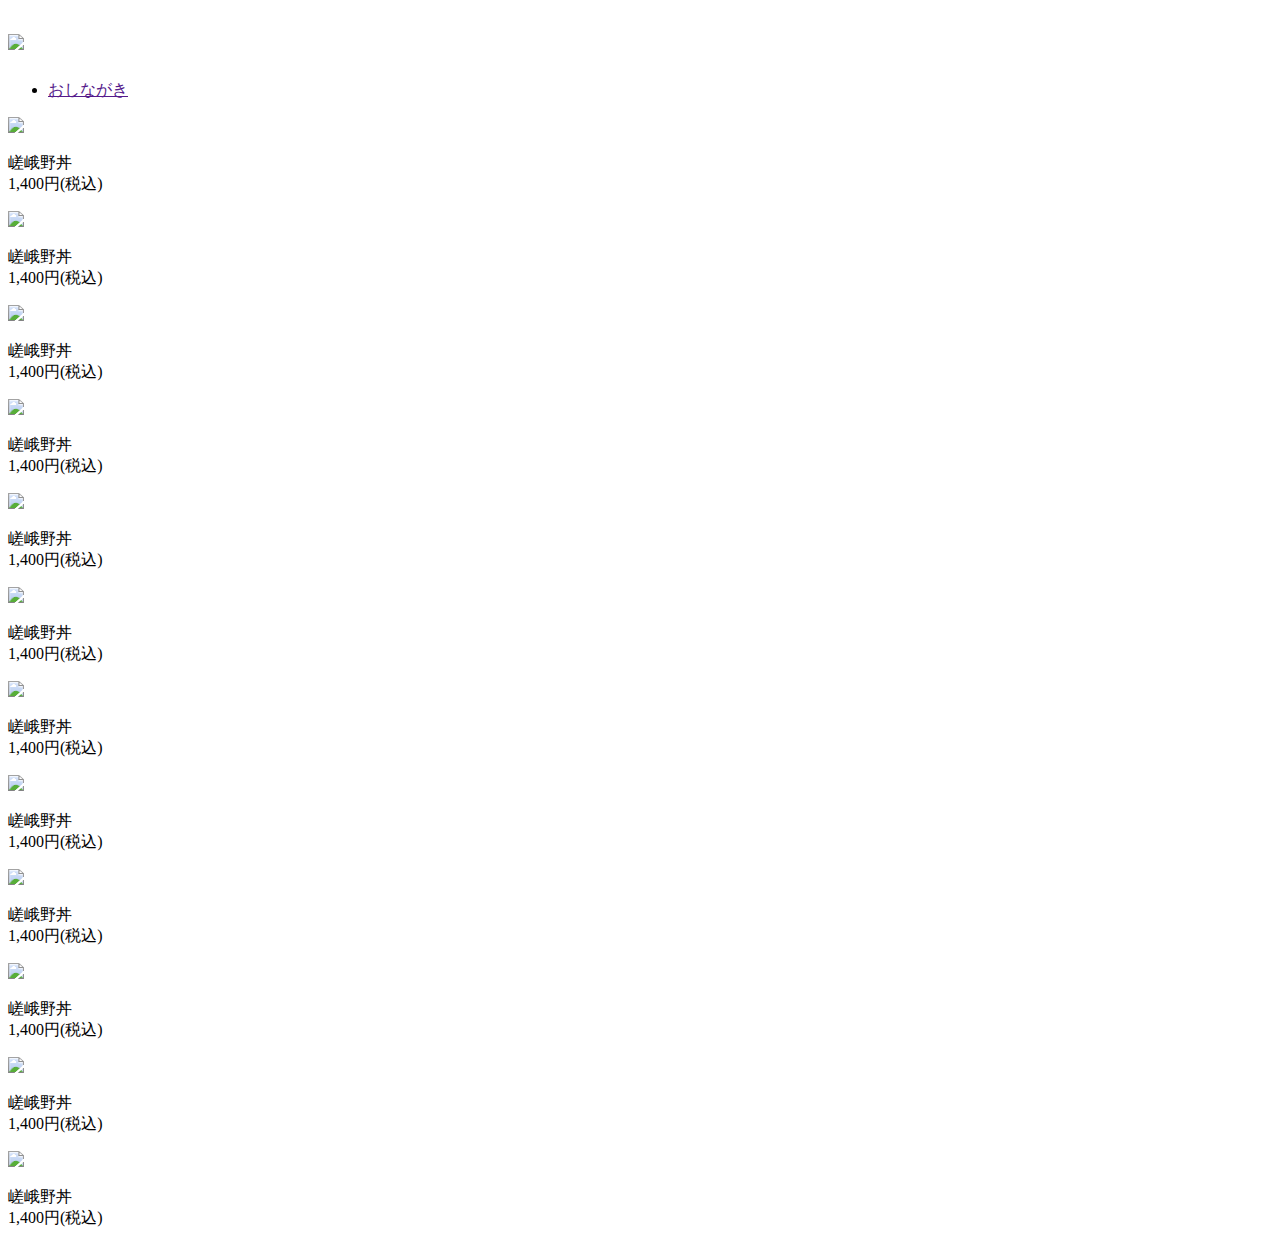
==== randon-menu.html @ e9daf94c "Create randon-menu.html" ====
<!DOCTYPE html>
<html lang="ja">
 <head>
	<meta charset="utf-8">
	<link rel="stylesheet"  href="randon-menu.css">
    <title>京都嵐山　嵐丼</title>	
 </head>

 <body>
  <div class="header-wrap">
        <div class="header-left">
          <div class="header-logo">
              <h1><img src="image/randon-logo_0001.png"></h1>
          </div>
        
          <div class="left-nav">
                <ul>
                    <li><a href="">おしながき</a></li>
                </ul>
          </div>
        </div>

        <div class="header-right">
            <div class="right-nav"></div>
            <div class="menu-wrap">
                <div class="menu">
                    <img src="image/sagano.JPG">
                    <p>嵯峨野丼<br>1,400円(税込)</p>
                  </div>
                <div class="menu">
                    <img src="image/sagano.JPG">
                    <p>嵯峨野丼<br>1,400円(税込)</p>
                  </div>
                <div class="menu">
                    <img src="image/sagano.JPG">
                    <p>嵯峨野丼<br>1,400円(税込)</p>
                  </div>
                <div class="menu">
                    <img src="image/sagano.JPG">
                    <p>嵯峨野丼<br>1,400円(税込)</p>
                  </div>
                <div class="menu">
                    <img src="image/sagano.JPG">
                    <p>嵯峨野丼<br>1,400円(税込)</p>
                  </div>
                <div class="menu">
                    <img src="image/sagano.JPG">
                    <p>嵯峨野丼<br>1,400円(税込)</p>
                  </div>
                <div class="menu">
                    <img src="image/sagano.JPG">
                    <p>嵯峨野丼<br>1,400円(税込)</p>
                  </div>
                <div class="menu">
                    <img src="image/sagano.JPG">
                    <p>嵯峨野丼<br>1,400円(税込)</p>
                  </div>
                <div class="menu">
                    <img src="image/sagano.JPG">
                    <p>嵯峨野丼<br>1,400円(税込)</p>
                  </div>
                <div class="menu">
                    <img src="image/sagano.JPG">
                    <p>嵯峨野丼<br>1,400円(税込)</p>
                  </div>
                <div class="menu">
                    <img src="image/sagano.JPG">
                    <p>嵯峨野丼<br>1,400円(税込)</p>
                  </div>
                <div class="menu">
                    <img src="image/sagano.JPG">
                    <p>嵯峨野丼<br>1,400円(税込)</p>
                  </div>
            </div>
        </div>
    </div>
        <div class="back"></div>
        <div class="right-nav2"></div>
</body>
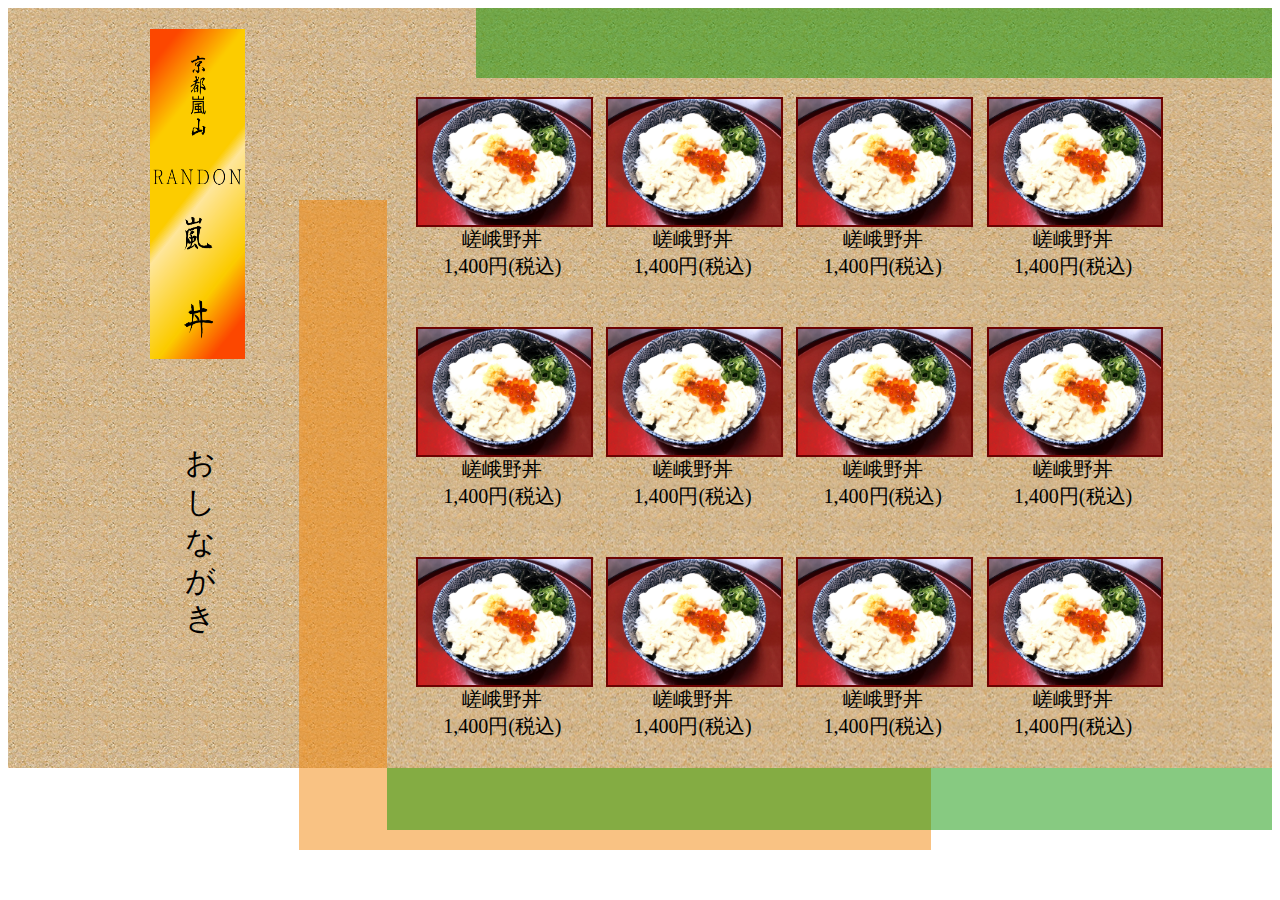
==== commit 941f7904: "Update randon-menu.html" ====
--- a/randon-menu.html
+++ b/randon-menu.html
@@ -2,6 +2,7 @@
 <html lang="ja">
  <head>
 	<meta charset="utf-8">
+    <meta name="viewport" content="width=device-width,initial-scale=1.0,minimum-scale=1.0">
 	<link rel="stylesheet"  href="randon-menu.css">
     <title>京都嵐山　嵐丼</title>	
  </head>
--- a/randon-menu.css
+++ b/randon-menu.css
@@ -0,0 +1,136 @@
+body{
+    font-family: 游明朝;
+}
+
+@media screen and (max-width: 600px){
+        .header-wrap{
+            display: block!important;
+        }
+
+        .header-left{
+            display: none!important;
+        }
+
+        .header-right{
+            width: 100%!important;
+        }
+
+        .menu{
+            width: 30%!important;
+        }
+
+        .menu p{
+            font-size: 15px!important;
+        }
+
+        .right-nav2{
+            display: none!important;
+        }
+
+        .back{
+            display: none;
+        }
+
+        .right-nav{
+            display: none;
+        }
+    
+
+
+
+
+}
+
+.header-wrap{
+    display: flex;
+    background-image: url(image/haikei2_0002.png);
+}
+
+.header-left{
+    width:30%;
+    display: flex;
+    flex-direction: column;
+    justify-content: flex-start;
+    text-align: center;
+}
+.header-logo h1 img{
+    width: 25%;
+    height: 330px;
+}
+
+.header-left a{
+    text-decoration: none;
+    color: black;
+}
+.header-left ul{
+    list-style: none;
+    writing-mode: vertical-rl;
+    letter-spacing: 0.3em;
+    text-align: left;
+    line-height: 2;
+    margin: 0 auto;
+    
+}
+
+.header-left li{
+    font-family: "游明朝";
+    font-size: 30px;
+    padding-left: 5px;
+    
+}
+
+.header-right{
+    width: 70%;
+}
+
+.header-right img{
+    width: 100%;
+    z-index: 100;
+}
+
+.right-nav{
+    height: 70px;
+    background: rgba(15, 150, 3, 0.5);
+    margin-left: 10%;
+}
+
+.back{
+    background:rgba(243, 133, 8, 0.5);
+    width: 50%;
+    height: 650px;
+    transition: 0.3;
+    margin-top: -45%;
+    margin-left: 23%;
+}
+
+.menu-wrap{
+    display: flex;
+    flex-wrap: wrap;
+    background-image: url(image/haikei2_0002.png);
+    padding-left: 20px;
+}
+
+.menu{
+    width: 20%;
+    margin: 1%;
+    padding-top: 10px;
+    text-align: center;
+
+}
+
+.menu img{
+    border: solid 2px rgb(109, 2, 2);
+}
+
+.menu p{
+    font-size: 20px;
+    margin-top: -5px;  
+}
+
+.right-nav2{
+    height: 70px;
+    background: rgba(15, 150, 3, 0.5);
+    margin-left: 30%;
+    margin-top: -90px;
+}
+
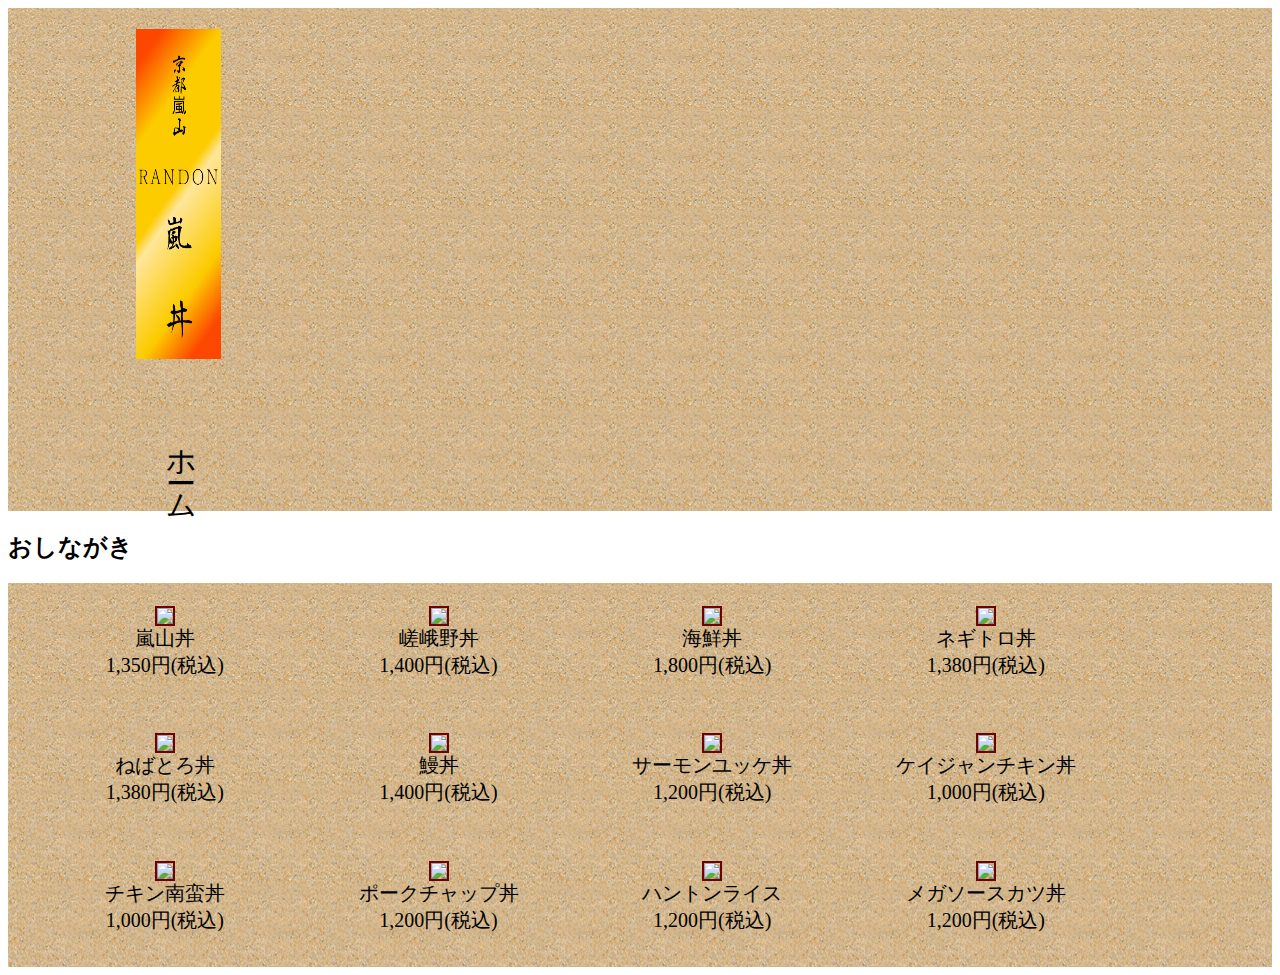
==== commit 8c1d927e: "Update randon-menu.html" ====
--- a/randon-menu.html
+++ b/randon-menu.html
@@ -16,65 +16,70 @@
         
           <div class="left-nav">
                 <ul>
-                    <li><a href="">おしながき</a></li>
+                    <li><a href="">ホーム</a></li>
                 </ul>
           </div>
         </div>
 
-        <div class="header-right">
             <div class="right-nav"></div>
+            <div class="header-right">
+              <img src="randon/集合2-1.jpg" alt="">
+            </div>
+           
+  </div>
+           <h2>おしながき</h2>
             <div class="menu-wrap">
                 <div class="menu">
-                    <img src="image/sagano.JPG">
+                    <img src="randon/arasiyama.png">
+                    <p>嵐山丼<br>1,350円(税込)</p>
+                  </div>
+                <div class="menu">
+                    <img src="randon/sagano.png">
                     <p>嵯峨野丼<br>1,400円(税込)</p>
                   </div>
                 <div class="menu">
-                    <img src="image/sagano.JPG">
-                    <p>嵯峨野丼<br>1,400円(税込)</p>
+                    <img src="randon/kaisen.png">
+                    <p>海鮮丼<br>1,800円(税込)</p>
                   </div>
                 <div class="menu">
-                    <img src="image/sagano.JPG">
-                    <p>嵯峨野丼<br>1,400円(税込)</p>
+                    <img src="randon/negitoro.png">
+                    <p>ネギトロ丼<br>1,380円(税込)</p>
                   </div>
                 <div class="menu">
-                    <img src="image/sagano.JPG">
-                    <p>嵯峨野丼<br>1,400円(税込)</p>
+                    <img src="randon/g">
+                    <p>ねばとろ丼<br>1,380円(税込)</p>
                   </div>
                 <div class="menu">
-                    <img src="image/sagano.JPG">
-                    <p>嵯峨野丼<br>1,400円(税込)</p>
+                    <img src="randon/unagi.png">
+                    <p>鰻丼<br>1,400円(税込)</p>
                   </div>
                 <div class="menu">
-                    <img src="image/sagano.JPG">
-                    <p>嵯峨野丼<br>1,400円(税込)</p>
+                    <img src="randon/sa-mon.png">
+                    <p>サーモンユッケ丼<br>1,200円(税込)</p>
                   </div>
                 <div class="menu">
-                    <img src="image/sagano.JPG">
-                    <p>嵯峨野丼<br>1,400円(税込)</p>
+                    <img src="randon/keijan.png">
+                    <p>ケイジャンチキン丼<br>1,000円(税込)</p>
                   </div>
                 <div class="menu">
-                    <img src="image/sagano.JPG">
-                    <p>嵯峨野丼<br>1,400円(税込)</p>
+                    <img src="randon/">
+                    <p>チキン南蛮丼<br>1,000円(税込)</p>
                   </div>
                 <div class="menu">
-                    <img src="image/sagano.JPG">
-                    <p>嵯峨野丼<br>1,400円(税込)</p>
+                    <img src="randon/po-ku.png">
+                    <p>ポークチャップ丼<br>1,200円(税込)</p>
                   </div>
                 <div class="menu">
-                    <img src="image/sagano.JPG">
-                    <p>嵯峨野丼<br>1,400円(税込)</p>
+                    <img src="randon/hanton.png">
+                    <p>ハントンライス<br>1,200円(税込)</p>
                   </div>
                 <div class="menu">
-                    <img src="image/sagano.JPG">
-                    <p>嵯峨野丼<br>1,400円(税込)</p>
-                  </div>
-                <div class="menu">
-                    <img src="image/sagano.JPG">
-                    <p>嵯峨野丼<br>1,400円(税込)</p>
+                    <img src="randon/so-sukatu.png">
+                    <p>メガソースカツ丼<br>1,200円(税込)</p>
                   </div>
             </div>
-        </div>
-    </div>
-        <div class="back"></div>
-        <div class="right-nav2"></div>
+        
+    
+        
 </body>
+</html>
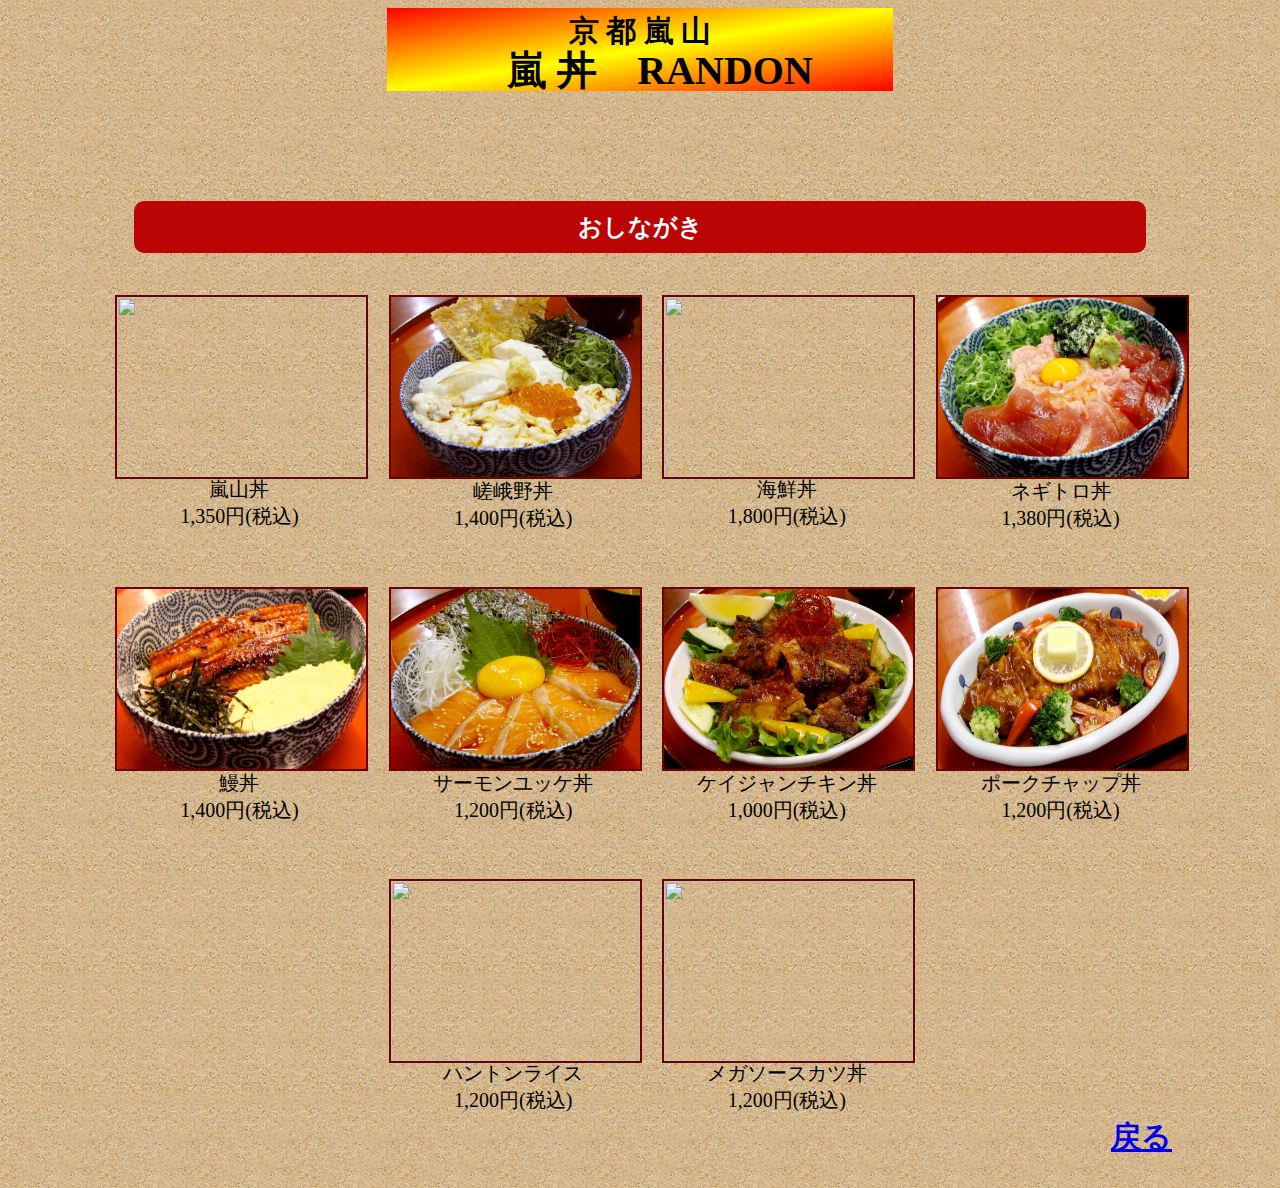
==== commit 22816bad: "Update randon-menu.html" ====
--- a/randon-menu.html
+++ b/randon-menu.html
@@ -8,24 +8,10 @@
  </head>
 
  <body>
+   <h1><span>京 都 嵐 山</span><br>　嵐 丼　RANDON</h1>
   <div class="header-wrap">
-        <div class="header-left">
-          <div class="header-logo">
-              <h1><img src="image/randon-logo_0001.png"></h1>
-          </div>
-        
-          <div class="left-nav">
-                <ul>
-                    <li><a href="">ホーム</a></li>
-                </ul>
-          </div>
-        </div>
-
-            <div class="right-nav"></div>
-            <div class="header-right">
-              <img src="randon/集合2-1.jpg" alt="">
-            </div>
-           
+       <img class="top1" src="randon/集合2.png" alt="">
+       <img class="top2" src="randon/集合1.png" alt="">
   </div>
            <h2>おしながき</h2>
             <div class="menu-wrap">
@@ -45,10 +31,7 @@
                     <img src="randon/negitoro.png">
                     <p>ネギトロ丼<br>1,380円(税込)</p>
                   </div>
-                <div class="menu">
-                    <img src="randon/g">
-                    <p>ねばとろ丼<br>1,380円(税込)</p>
-                  </div>
+              
                 <div class="menu">
                     <img src="randon/unagi.png">
                     <p>鰻丼<br>1,400円(税込)</p>
@@ -61,10 +44,7 @@
                     <img src="randon/keijan.png">
                     <p>ケイジャンチキン丼<br>1,000円(税込)</p>
                   </div>
-                <div class="menu">
-                    <img src="randon/">
-                    <p>チキン南蛮丼<br>1,000円(税込)</p>
-                  </div>
+                
                 <div class="menu">
                     <img src="randon/po-ku.png">
                     <p>ポークチャップ丼<br>1,200円(税込)</p>
@@ -79,7 +59,7 @@
                   </div>
             </div>
         
-    
+    <h3><a href="randon.html">戻る</a></h3>
         
 </body>
 </html>
--- a/randon-menu.css
+++ b/randon-menu.css
@@ -1,111 +1,85 @@
 body{
     font-family: 游明朝;
+    background: url(image/haikei2_0002.png);
 }
 
 @media screen and (max-width: 600px){
-        .header-wrap{
-            display: block!important;
+        body {
+            margin: 0 auto;
+            padding: 0 auto;
+            max-width: 375px;
         }
 
-        .header-left{
-            display: none!important;
+        .header-wrap {
+            flex-direction: column;
+            width: 100%;
         }
 
-        .header-right{
+        .header-left {
+            width: 100%!important;
+        }     
+
+        .header-right {
             width: 100%!important;
         }
 
+
+        h2{
+            text-align: center;
+            background-color: rgb(187, 4, 4);
+            color: white;
+            margin: 50px 10% 20px;
+            border-radius: 10px;
+        }
+
         .menu{
-            width: 30%!important;
+            width: 45%!important;
         }
 
         .menu p{
             font-size: 15px!important;
         }
-
-        .right-nav2{
-            display: none!important;
-        }
-
-        .back{
-            display: none;
-        }
-
-        .right-nav{
-            display: none;
-        }
-    
+}
 
 
 
+h1 {
+    text-align: center;
+    width: 40%;
+    margin: 0 auto;
+    background: linear-gradient(to bottom right, red, yellow,red);
+    font-size: 40px;
+    line-height: 1em;
+}
 
+h1 span {
+    font-size: 30px;
 }
 
 .header-wrap{
     display: flex;
+    justify-content: center;
     background-image: url(image/haikei2_0002.png);
 }
 
-.header-left{
-    width:30%;
-    display: flex;
-    flex-direction: column;
-    justify-content: flex-start;
-    text-align: center;
-}
-.header-logo h1 img{
-    width: 25%;
-    height: 330px;
+.header-wrap img {
+    width: 38%;
+    margin: 5px;
 }
 
-.header-left a{
-    text-decoration: none;
-    color: black;
-}
-.header-left ul{
-    list-style: none;
-    writing-mode: vertical-rl;
-    letter-spacing: 0.3em;
-    text-align: left;
-    line-height: 2;
-    margin: 0 auto;
-    
-}
-
-.header-left li{
-    font-family: "游明朝";
-    font-size: 30px;
-    padding-left: 5px;
-    
-}
-
-.header-right{
-    width: 70%;
-}
-
-.header-right img{
-    width: 100%;
-    z-index: 100;
-}
-
-.right-nav{
-    height: 70px;
-    background: rgba(15, 150, 3, 0.5);
-    margin-left: 10%;
-}
-
-.back{
-    background:rgba(243, 133, 8, 0.5);
-    width: 50%;
-    height: 650px;
-    transition: 0.3;
-    margin-top: -45%;
-    margin-left: 23%;
+h2{
+    text-align: center;
+    background-color: rgb(187, 4, 4);
+    color: white;
+    margin: 100px 10% 20px;
+    padding:10px 0;
+    border-radius: 10px;
 }
 
 .menu-wrap{
     display: flex;
     flex-wrap: wrap;
+    justify-content: center;
     background-image: url(image/haikei2_0002.png);
     padding-left: 20px;
 }
@@ -119,6 +93,8 @@
 }
 
 .menu img{
+    width: 100%;
+    height: 180px;
     border: solid 2px rgb(109, 2, 2);
 }
 
@@ -127,10 +103,10 @@
     margin-top: -5px;  
 }
 
-.right-nav2{
-    height: 70px;
-    background: rgba(15, 150, 3, 0.5);
-    margin-left: 30%;
-    margin-top: -90px;
+h3 {
+    font-size: 30px;
+    float: right;
+    margin-right: 100px;
+    margin-top: -30px;
 }
 
